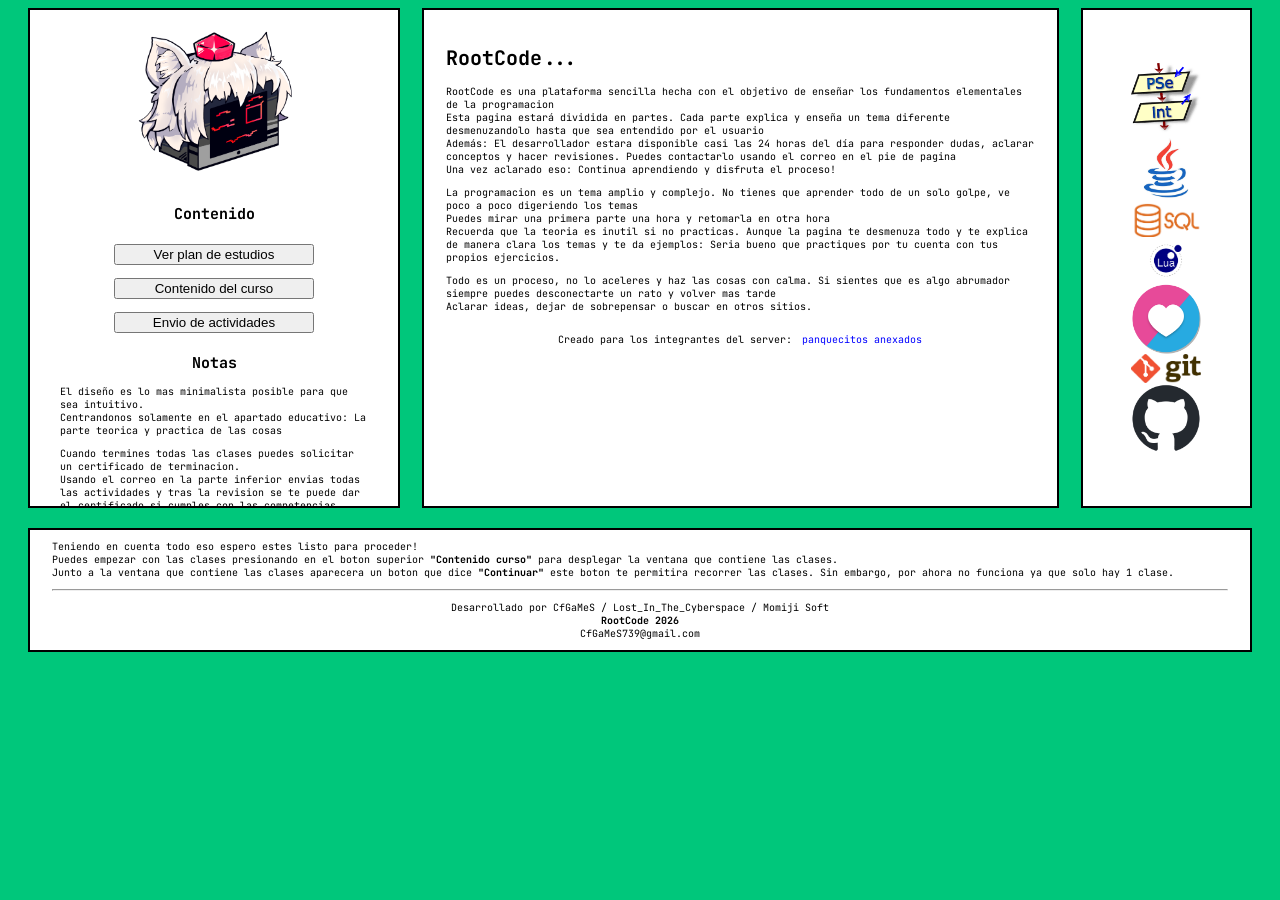
==== index.html @ e6bd7d85 "Primera version" ====
<!DOCTYPE html>
<html lang="en">

<head>
    <meta charset="UTF-8">
    <meta name="viewport" content="width=device-width, initial-scale=1.0">
    <link rel="stylesheet" href="styles.css">
    <link rel="shortcut icon" href="Imagenes/Logo.png" type="image/x-icon">
    <title>RootCode</title>
</head>

<body>

    <div class="ContenedorDeElementos">
        <div class="ContenidoSecundario">

            <div style="display: flex; justify-content: center; align-items: center;">
                <img src="Imagenes/Logo.png" style="width: 200px; margin-top: 20px; margin-bottom: 20px;">
            </div>

            <h2 style="text-align: center;">
                Contenido
            </h2>

            <div class="Botones">
                <div id="ContenedorBotonPlanDeEstudio" style="margin-left: 30px; margin-right: 30px;">
                    <button id="BtnPlanDeEstudio" style="width: 200px;">
                        Ver plan de estudios
                    </button>
                </div>
                <br>
                <div id="ContenedorBotonCurso" style="margin-left: 30px; margin-right: 30px;">
                    <button id="BtnCurso" style="width: 200px;">
                        Contenido del curso
                    </button>
                </div>
                <br>
                <div id="ContenedorBotonEnvioDeActividades" style="margin-left: 30px; margin-right: 30px;">
                    <button id="BtnCurso" style="width: 200px;">
                        Envio de actividades
                    </button>
                </div>
            </div>

            <h2 style="text-align: center;">
                Notas
            </h2>

            <p style="margin-left: 30px; margin-right: 30px;">
                El diseño es lo mas minimalista posible para que sea intuitivo.
                <br>
                Centrandonos solamente en el apartado educativo: La parte teorica y practica de las cosas
            </p>

            <p class="Notas">
                Cuando termines todas las clases puedes solicitar un certificado de terminacion.
                <br>
                Usando el correo en la parte inferior envias todas las actividades y tras la revision se te puede dar el
                certificado si cumples con las competencias dadas en las actividades
            </p>

            <ul>
                <li>
                    <a href="https://lost-in-the-cyberspace004.github.io/CFWEB.github.io/" target="_blank">
                        Pagina principal
                    </a>
                </li>
                <br>
                <li>
                    <a href="https://lost-in-the-cyberspace004.github.io/CFWEB.github.io/Momiji-Soft.html"
                        target="_blank">
                        Momiji-Soft
                    </a>
                </li>
                <br>
                <li>
                    <a href="https://github.com/Lost-In-The-Cyberspace004" target="_blank">
                        Github
                    </a>
                </li>
            </ul>

            <p
                style="font-size: 6px; text-align: center; margin-top: 20px; margin-bottom: 20px; font-family: 'Trebuchet MS', 'Lucida Sans Unicode', 'Lucida Grande', 'Lucida Sans', Arial, sans-serif;">
                Creditos al logo: 'saulgoodman_334' en discord
            </p>

        </div>





        <div class="ContenidoPrincipal">
            <div class="Titulo">
                <h1>
                    <strong>R</strong>oot<strong>C</strong>ode...
                </h1>
            </div>





            <div class="Introduccion">
                <p>
                    RootCode es una plataforma sencilla hecha con el objetivo de enseñar los fundamentos elementales de
                    la
                    programacion
                    <br>
                    Esta pagina estará dividida en partes. Cada parte explica y enseña un tema diferente desmenuzandolo
                    hasta que sea entendido por el usuario
                    <br>
                    Además: El desarrollador estara disponible casi las 24 horas del día para responder dudas, aclarar
                    conceptos y hacer revisiones. Puedes contactarlo usando el correo en el pie de pagina
                    <br>
                    Una vez aclarado eso: Continua aprendiendo y disfruta el proceso!
                </p>
            </div>

            <div id="PlanDeEstudiosContenedor" style="display: none;">
                <iframe src="" id="PlanDeEstudiosID"
                    style="width: 500px; height: 200px; border: 2px solid black;"></iframe>
            </div>





            <div class="Aclaraciones">
                <p>
                    La programacion es un tema amplio y complejo. No tienes que aprender todo de un solo golpe, ve poco
                    a
                    poco digeriendo los temas
                    <br>
                    Puedes mirar una primera parte una hora y retomarla en otra hora
                    <br>
                    Recuerda que la teoria es inutil si no practicas. Aunque la pagina te desmenuza todo y te explica de
                    manera clara los temas y te da ejemplos: Seria bueno que practiques por tu cuenta con tus propios
                    ejercicios.
                </p>

                <p>
                    Todo es un proceso, no lo aceleres y haz las cosas con calma. Si sientes que es algo abrumador
                    siempre puedes desconectarte un rato y volver mas tarde
                    <br>
                    Aclarar ideas, dejar de sobrepensar o buscar en otros sitios.
                </p>

            </div>





            <div style="display: flex; justify-content: center; align-items: center; font-size: 10px;">
                <div style="display: flex; align-items: center; gap: 10px;">
                    <p>
                        Creado para los integrantes del server:
                    </p>
                    <a href="https://discord.gg/FexSHvKegx" target="_blank">panquecitos anexados</a>
                </div>
            </div>
        </div>


        <div class="Imagenes">
            <div class="">
                <img src="Imagenes/Pseint_Logo.png" alt="" style="width: 70px;">
                <img src="Imagenes/Java_Logo.jpg" alt="" style="width: 70px;">
                <img src="Imagenes/SQL.png" alt="" style="width: 70px;">
                <img src="Imagenes/Lua.png" alt="" style="width: 70px;">
                <img src="Imagenes/Love_2D.png" alt="" style="width: 70px;">
                <img src="Imagenes/Git.png" alt="" style="width: 70px;">
                <img src="Imagenes/Github.png" alt="" style="width: 70px;">
            </div>
        </div>


        
    </div>





    <div class="ContenedorContenidoCurso">
        <p>
            Teniendo en cuenta todo eso espero estes listo para proceder!
            <br>
            Puedes empezar con las clases presionando en el boton superior <strong>"Contenido curso"</strong> para
            desplegar la ventana que contiene las clases.
            <br>
            Junto a la ventana que contiene las clases aparecera un boton que dice <strong>"Continuar"</strong> este
            boton te permitira recorrer las clases. Sin embargo, por ahora no funciona ya que solo hay 1 clase.
        </p>

        <div class="ContenidoDeLaPagina" id="Contenido" style="display: none;">
            <div>
                <iframe src="" id="PaginaCurso"
                    style="width: 999px; height: 300px; border: 2px solid black; display: flex; align-items: center; justify-content: center;"></iframe>
            </div>

            <div style="display: flex; justify-content: center; align-items: center; margin: 10px 0 10px 0;">
                <a href="" target="_blank">
                    <button style="width: 200px;" id="Recursos">Ejercicios resueltos...</button>
                </a>
            </div>

            <div
                style="display: flex; justify-content: center; align-items: center; margin-bottom: 10px;">
                <button style="width: 200px;" id="Partes">Siguiente parte...</button>
            </div>

        </div>

        <hr>

        <div>
            <p class="PieDePaginaNotas">Desarrollado por CfGaMeS / Lost_In_The_Cyberspace / Momiji Soft
                <br>
                <strong>RootCode 2026</strong>
                <br>
                CfGaMeS739@gmail.com
            </p>
        </div>
    </div>

</body>
<script src="script.js"></script>

</html>
---- styles.css ----
@import url('https://fonts.googleapis.com/css2?family=JetBrains+Mono:wght@400;700&display=swap');

body {
    font-family: 'JetBrains Mono', monospace;

    background-color: rgb(0, 199, 123);

}

a {
    color: blue;
    text-decoration: none;
}

a:hover {
    color: red;
    text-decoration: underline;
}

.ContenedorDeElementos {
    display: flex;
    justify-content: center;
    align-items: stretch;
    gap: 22px;
    margin-left: 20px;
    margin-right: 20px;
    height: 500px;

}

.ContenidoPrincipal {
    border: 2px solid black;
    padding: 22px;
    background-color: white;
    font-size: 10px;

    overflow-y: auto;
    max-height: 500px;
    width: 800px;

}

.ContenidoSecundario {
    border: 2px solid black;
    background-color: white;
    width: 500px;
    font-size: 10px;
    overflow-y: auto;
    max-height: 500px;
}

.Notas {
    margin-left: 30px;
    margin-right: 30px;
}

.Botones {
    display: flex;
    justify-content: center;
    align-items: center;
    flex-direction: column;
    margin-top: 20px;
    margin-bottom: 20px;
}

.ContenedorContenidoCurso {
    margin: 20px;
    border: 2px solid black;
    background-color: white;
    padding-left: 22px;
    padding-right: 22px;
    font-size: 10px;
}

.Imagenes {
    background-color: white;
    border: 2px solid black;
    padding-left: 10px;
    padding-right: 10px;
    width: 200px;
}

.Imagenes,
img {
    display: flex;
    justify-content: center;
    align-items: center;
    flex-direction: column;
}

.ContenedorEjercicios a{
    color: white;
    text-decoration: none;
}

.ContenedorEjercicios a:hover{
    text-decoration: underline;
}

.PieDePaginaNotas {
    text-align: center;
}
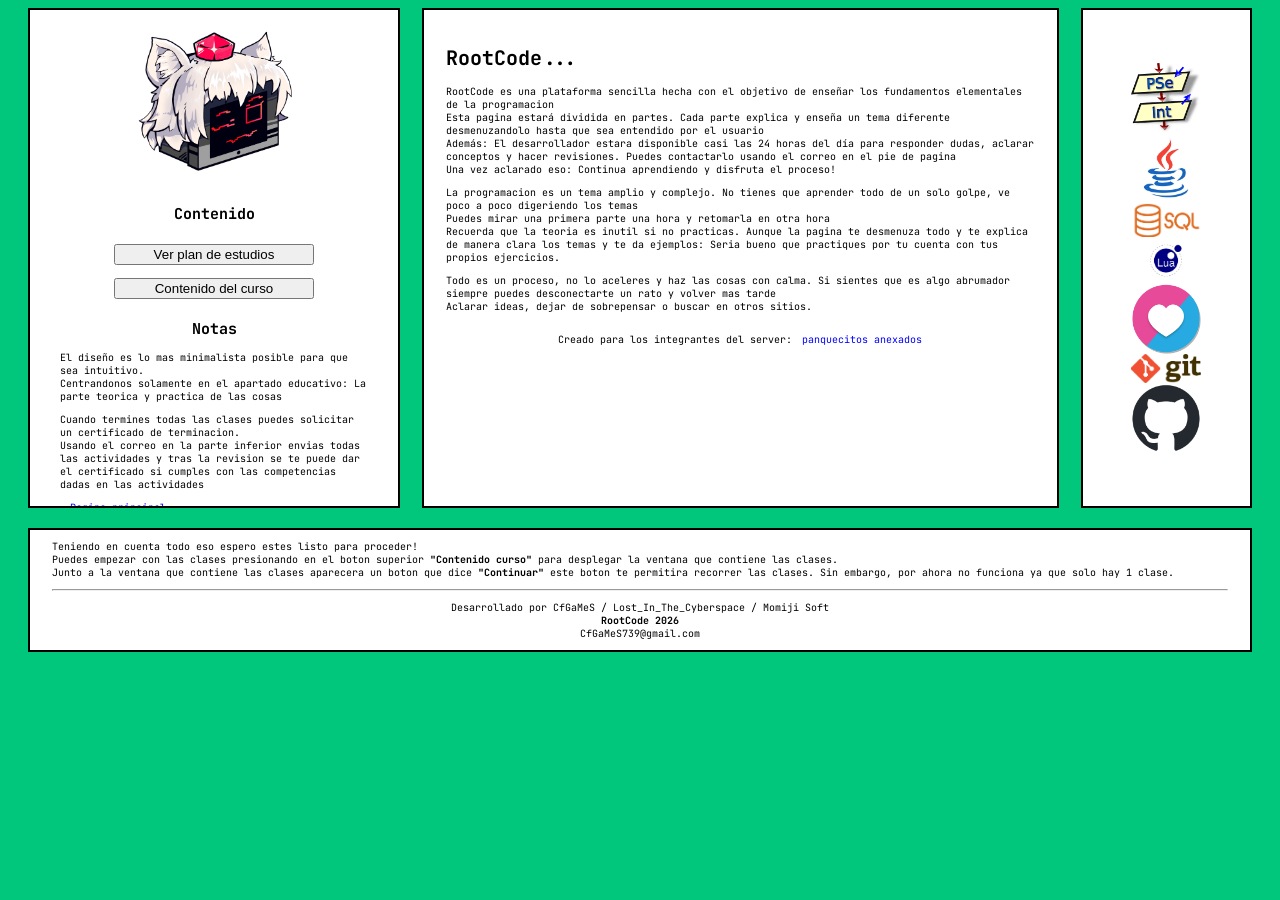
==== commit af636fd2: "3ra version" ====
--- a/index.html
+++ b/index.html
@@ -34,12 +34,6 @@
                         Contenido del curso
                     </button>
                 </div>
-                <br>
-                <div id="ContenedorBotonEnvioDeActividades" style="margin-left: 30px; margin-right: 30px;">
-                    <button id="BtnCurso" style="width: 200px;">
-                        Envio de actividades
-                    </button>
-                </div>
             </div>
 
             <h2 style="text-align: center;">
@@ -122,8 +116,6 @@
                 <iframe src="" id="PlanDeEstudiosID"
                     style="width: 500px; height: 200px; border: 2px solid black;"></iframe>
             </div>
-
-
 
 
 
@@ -202,7 +194,7 @@
             </div>
 
             <div style="display: flex; justify-content: center; align-items: center; margin: 10px 0 10px 0;">
-                <a href="" target="_blank">
+                <a href="https://www.mediafire.com/file/l7km2d4sgym2xvu/Introduccion_A_La_Programacion.zip/file" target="_blank">
                     <button style="width: 200px;" id="Recursos">Ejercicios resueltos...</button>
                 </a>
             </div>
